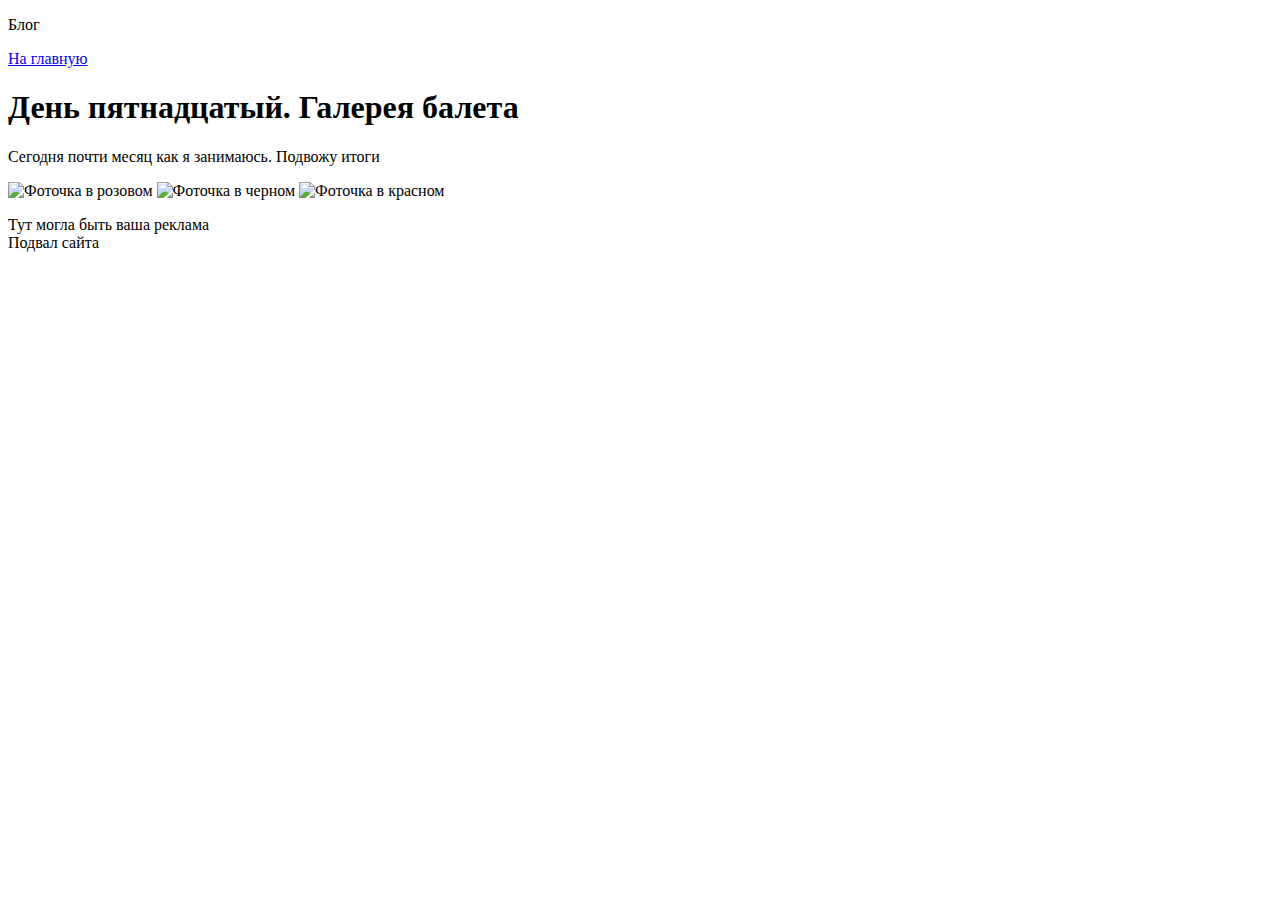
==== index.html @ d64a0da3 "atempt3" ====
<!DOCTYPE html>
<html lang="ru">
  <head>
    <meta charset="utf-8">
    <title>Первый сайт</title>
    <link rel="stylesheet" href="style.css">
  </head>
  <body>
    <header>
      <p>Блог</p>
      <nav>
        <a href="index.html">На главную</a>
      </nav>
    </header>
    <main>
      <article>
        <h1>День пятнадцатый. Галерея балета</h1>
        <p>Сегодня почти месяц как я занимаюсь. Подвожу итоги</p>
        <p>
          
          <img src="/active-life/images/pink.jpg" alt="Фоточка в розовом" width="115" height="77">
          <img src="/active-life/images/black.jpg" alt="Фоточка в черном" width="115" height="77">
          <img src="/active-life/images/red.jpg" alt="Фоточка в красном" width="115" height="77">
        </p>
      </article>
      <aside>
        Тут могла быть ваша реклама
      </aside>
    </main>
    <footer>
      Подвал сайта
    </footer>
  </body>
</html>
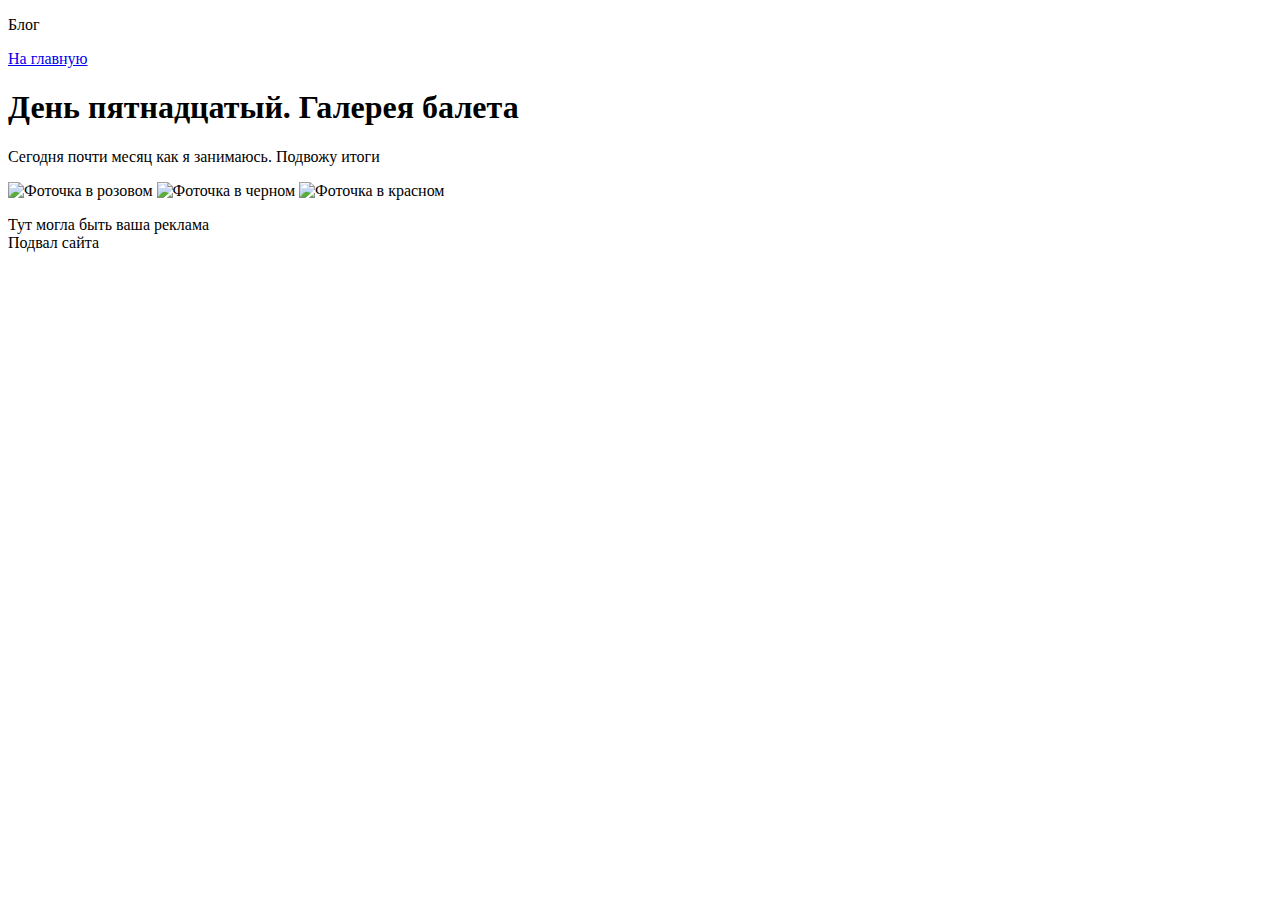
==== commit f6138809: "atempt5" ====
--- a/index.html
+++ b/index.html
@@ -18,9 +18,9 @@
         <p>Сегодня почти месяц как я занимаюсь. Подвожу итоги</p>
         <p>
           
-          <img src="/active-life/images/pink.jpg" alt="Фоточка в розовом" width="115" height="77">
-          <img src="/active-life/images/black.jpg" alt="Фоточка в черном" width="115" height="77">
-          <img src="/active-life/images/red.jpg" alt="Фоточка в красном" width="115" height="77">
+          <img src="images/pink.jpg" alt="Фоточка в розовом" width="115" height="77">
+          <img src="/images/black.jpg" alt="Фоточка в черном" width="115" height="77">
+          <img src="red.jpg" alt="Фоточка в красном" width="115" height="77">
         </p>
       </article>
       <aside>
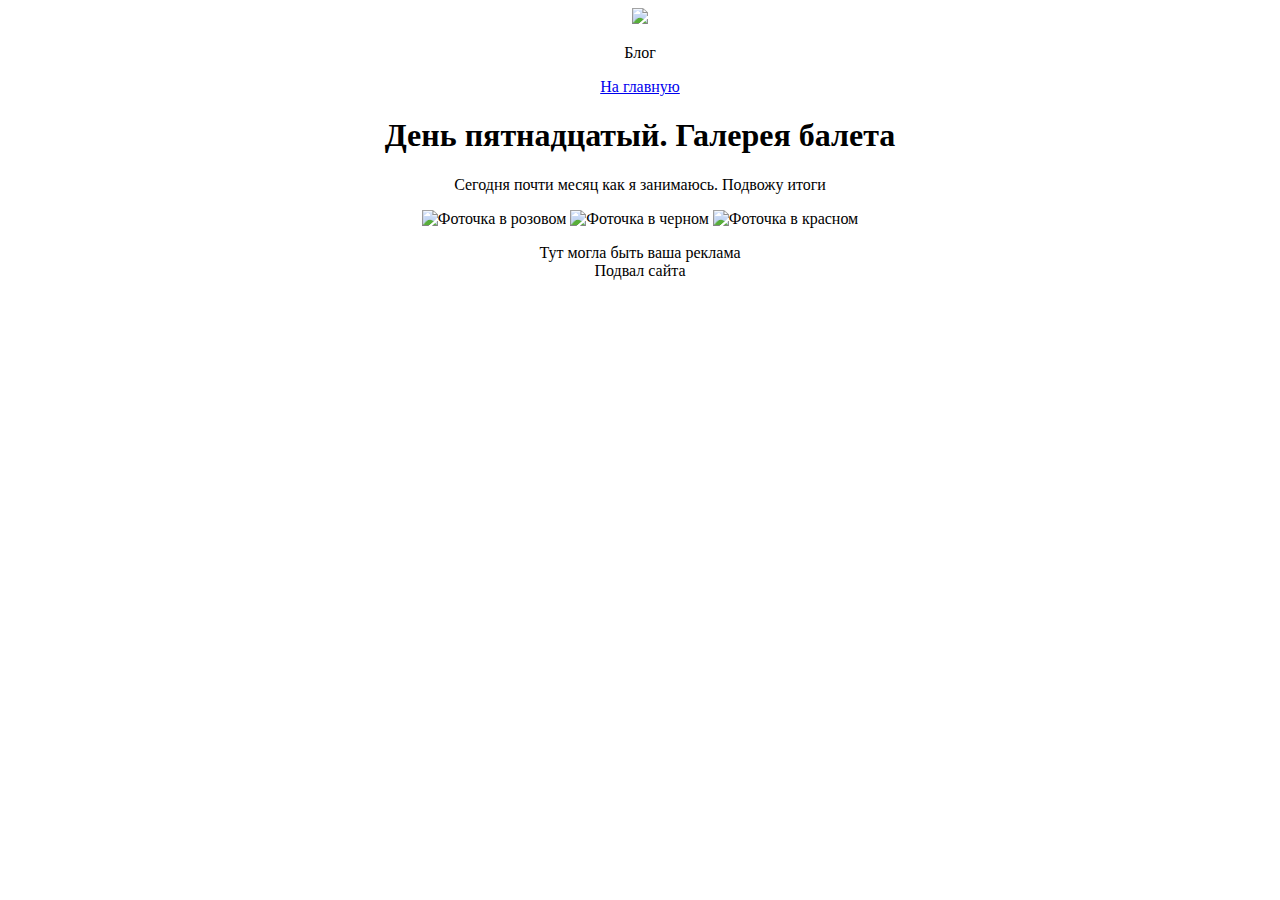
==== commit e4384393: "added fon" ====
--- a/index.html
+++ b/index.html
@@ -6,6 +6,8 @@
     <link rel="stylesheet" href="style.css">
   </head>
   <body>
+    <center>
+      <img src="me.jpg">
     <header>
       <p>Блог</p>
       <nav>
@@ -30,5 +32,6 @@
     <footer>
       Подвал сайта
     </footer>
+    </center>
   </body>
 </html>
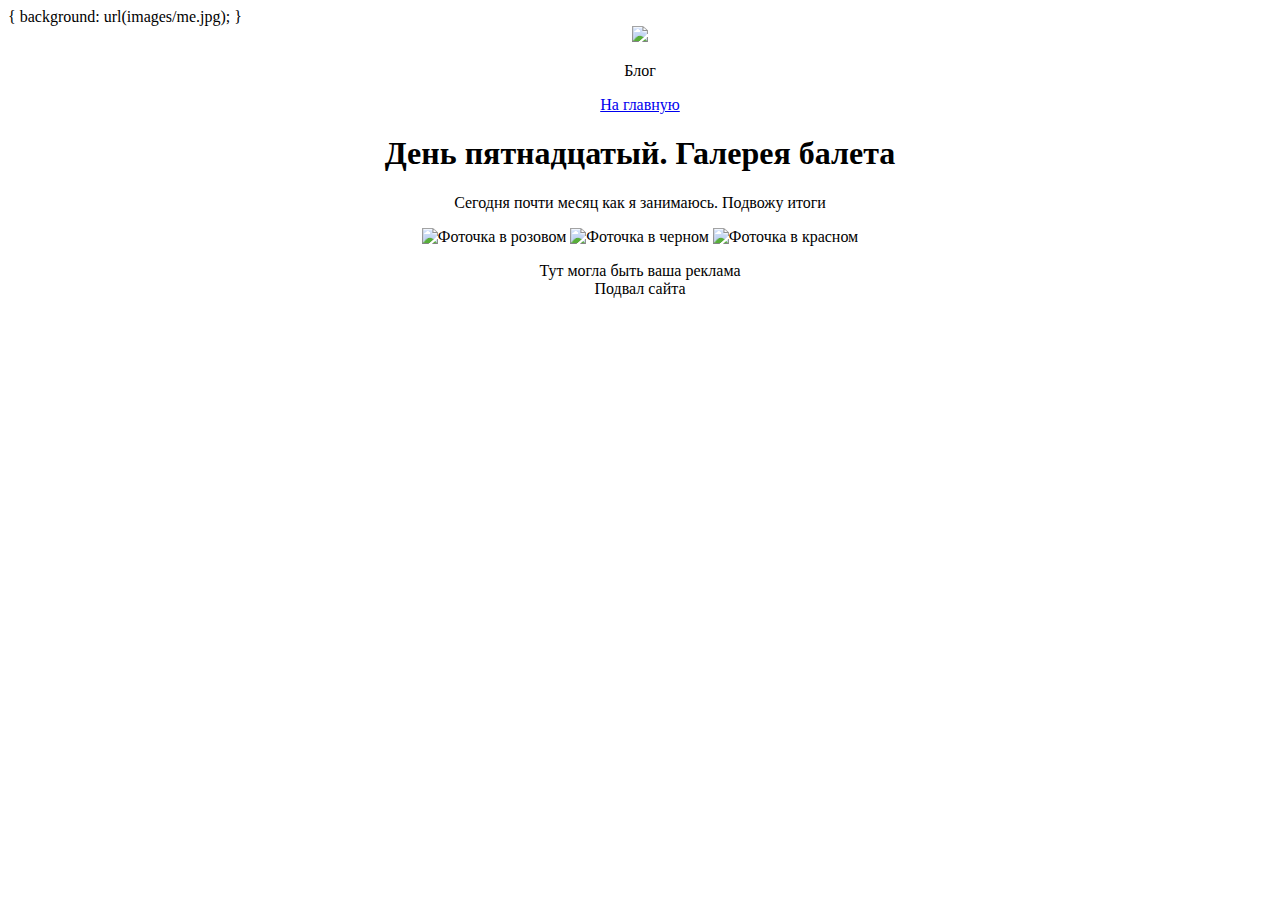
==== commit 9c27d6ad: "fon2" ====
--- a/index.html
+++ b/index.html
@@ -6,6 +6,10 @@
     <link rel="stylesheet" href="style.css">
   </head>
   <body>
+    {
+      background: url(images/me.jpg);
+  
+    }
     <center>
       <img src="me.jpg">
     <header>
@@ -21,8 +25,8 @@
         <p>
           
           <img src="images/pink.jpg" alt="Фоточка в розовом" width="115" height="77">
-          <img src="/images/black.jpg" alt="Фоточка в черном" width="115" height="77">
-          <img src="red.jpg" alt="Фоточка в красном" width="115" height="77">
+          <img src="images/black.jpg" alt="Фоточка в черном" width="115" height="77">
+          <img src="images/red.jpg" alt="Фоточка в красном" width="115" height="77">
         </p>
       </article>
       <aside>
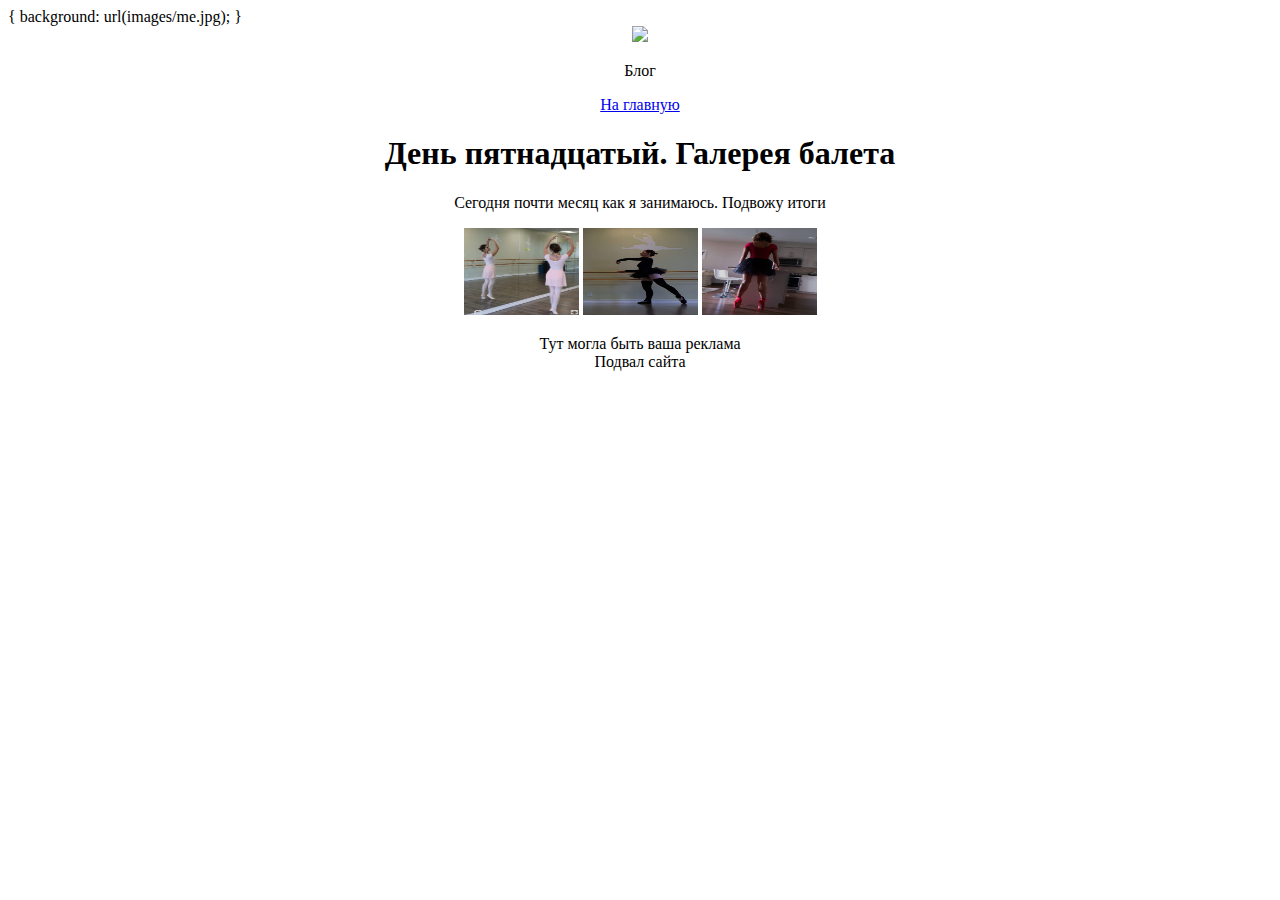
==== commit a46cc0b1: "hight" ====
--- a/index.html
+++ b/index.html
@@ -24,9 +24,9 @@
         <p>Сегодня почти месяц как я занимаюсь. Подвожу итоги</p>
         <p>
           
-          <img src="images/pink.jpg" alt="Фоточка в розовом" width="115" height="77">
-          <img src="images/black.jpg" alt="Фоточка в черном" width="115" height="77">
-          <img src="images/red.jpg" alt="Фоточка в красном" width="115" height="77">
+          <img src="images/pink.jpg" alt="Фоточка в розовом" width="115" height="87">
+          <img src="images/black.jpg" alt="Фоточка в черном" width="115" height="87">
+          <img src="images/red.jpg" alt="Фоточка в красном" width="115" height="87">
         </p>
       </article>
       <aside>
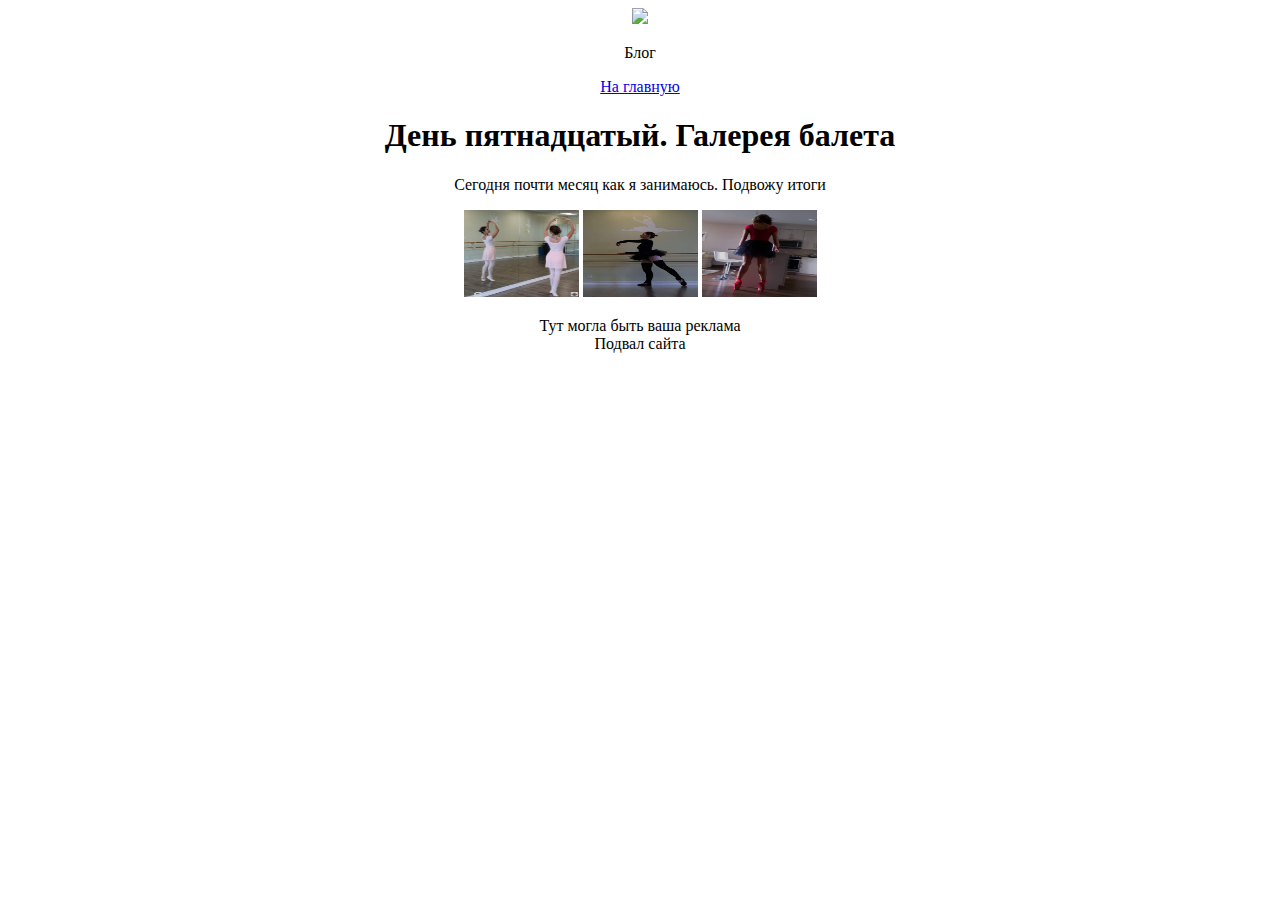
==== commit 4e9cfc1b: "fon3" ====
--- a/index.html
+++ b/index.html
@@ -5,11 +5,8 @@
     <title>Первый сайт</title>
     <link rel="stylesheet" href="style.css">
   </head>
-  <body>
-    {
-      background: url(images/me.jpg);
-  
-    }
+  <body background="images/me">
+    
     <center>
       <img src="me.jpg">
     <header>
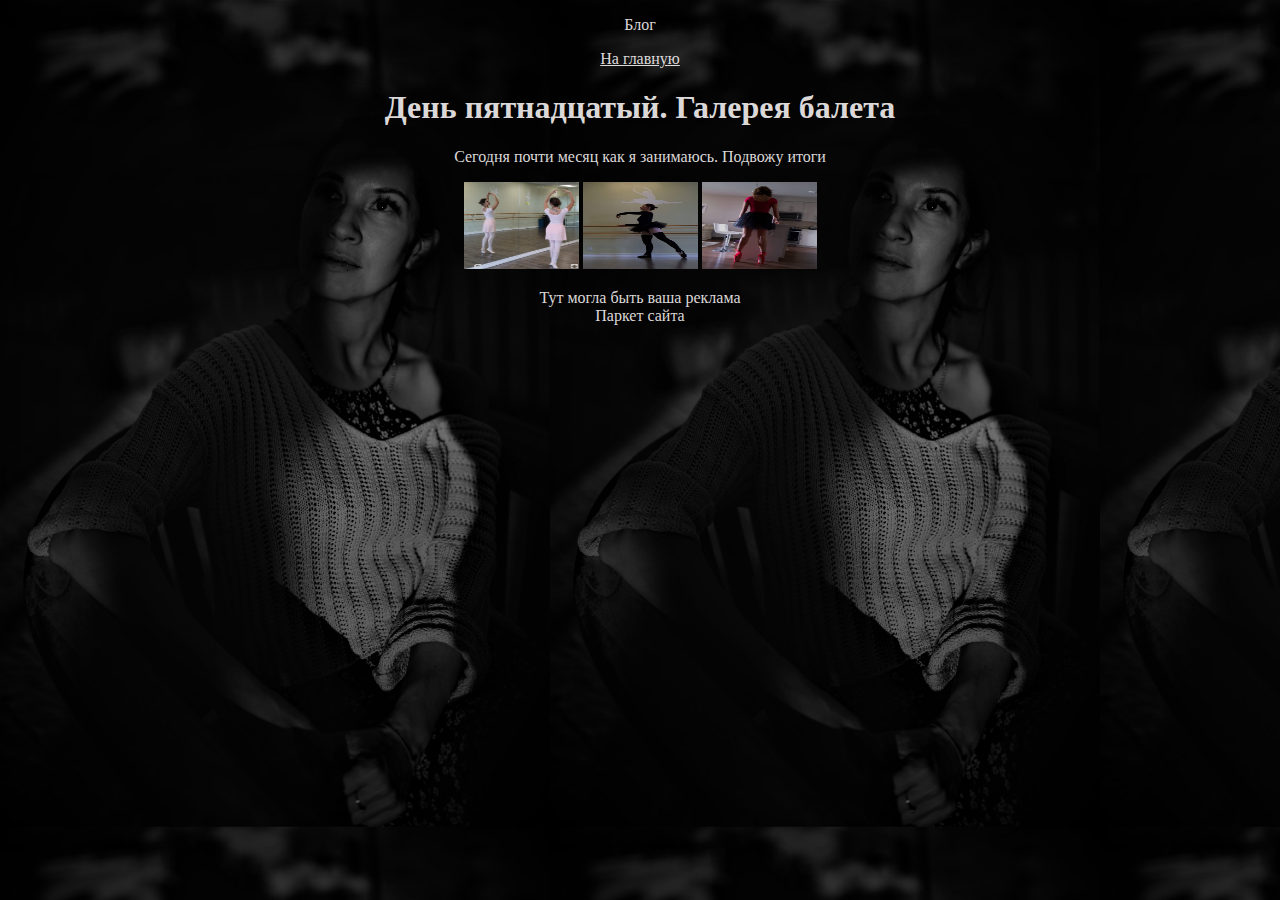
==== commit 69f9813e: "fon4" ====
--- a/index.html
+++ b/index.html
@@ -8,7 +8,7 @@
   <body background="images/me">
     
     <center>
-      <img src="me.jpg">
+      
     <header>
       <p>Блог</p>
       <nav>
@@ -31,7 +31,7 @@
       </aside>
     </main>
     <footer>
-      Подвал сайта
+      Паркет сайта
     </footer>
     </center>
   </body>
--- a/style.css
+++ b/style.css
@@ -0,0 +1,8 @@
+* {
+    color: rgba(235, 231, 231, 0.938);
+}
+html {
+    background-image: url(images/me.jpg);
+    background-size: 550px;
+
+  }